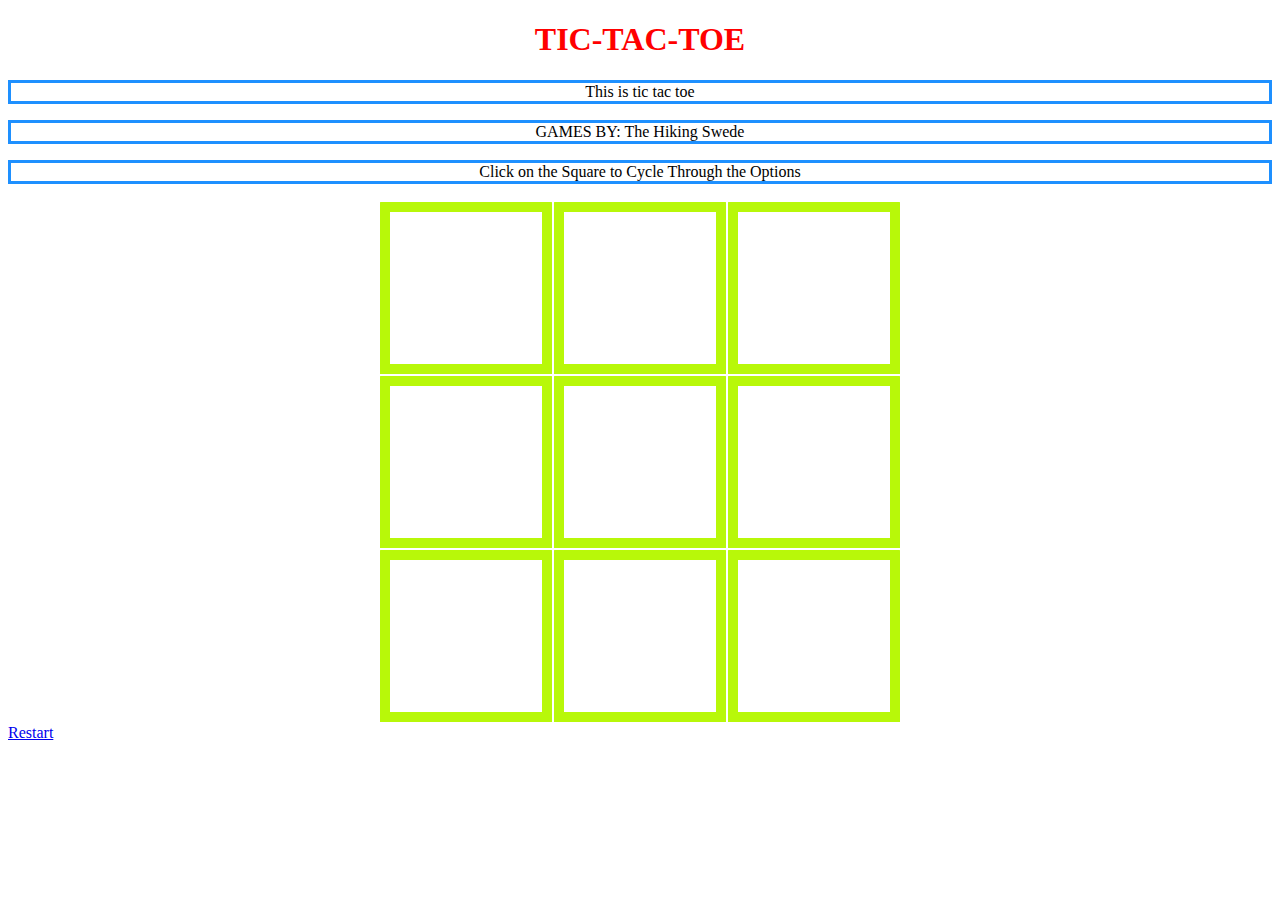
==== TICTACDOM/Lab Final/index.html @ 31c1b9dc "Updates" ====
<!DOCTYPE html>
<html lang="en">

<head>
    <meta charset="UTF-8">
    <meta name="viewport" content="width=device-width, initial-scale=1.0">
    <meta http-equiv="X-UA-Compatible" content="ie=edge">
    <link rel="stylesheet" href="https://maxcdn.bootstrapcdn.com/bootstrap/4.0.0-beta/css/bootstrap.min.css" integrity="sha384-/Y6pD6FV/Vv2HJnA6t+vslU6fwYXjCFtcEpHbNJ0lyAFsXTsjBbfaDjzALeQsN6M"
        crossorigin="anonymous">
    <link rel="stylesheet" href="styles.css">
    <title>TIC-TAC-TOE</title>
</head>

<body>
    <div class="container">

        <div class="jumbotron">
            <h1 class="display-2">TIC-TAC-TOE</h1>
            <p class="lead">This is tic tac toe</p>
            <p class="lead">GAMES BY: The Hiking Swede</p>

            <p>Click on the Square to Cycle Through the Options</p>

            <div class="container">
                <table align="center">
                    <tr>
                        <td></td>
                        <td></td>
                        <td></td>
                    </tr>
                    <tr>
                        <td></td>
                        <td></td>
                        <td></td>
                    </tr>
                    <tr>
                        <td></td>
                        <td></td>
                        <td></td>
                    </tr>
                </table>
            </div>

        </div>
        <div class="container">
            <a name="" id="restartButton" class="btn btn-primary" href="#" role="button">Restart</a>
        </div>
    </div>
    <script src="app.js"></script>
</body>

</html>
---- TICTACDOM/Lab Final/styles.css ----
td{
    border:10px solid rgb(184, 248, 9);
    border-radius: 0.5px;
    height: 150px;
    width:150px;
    text-align: center;
    font-size: 100px; 
}


h1 {text-align: center}
h1 {color : red}

p {text-align: center}
p {border-style: solid}
p {border-color: dodgerBlue}
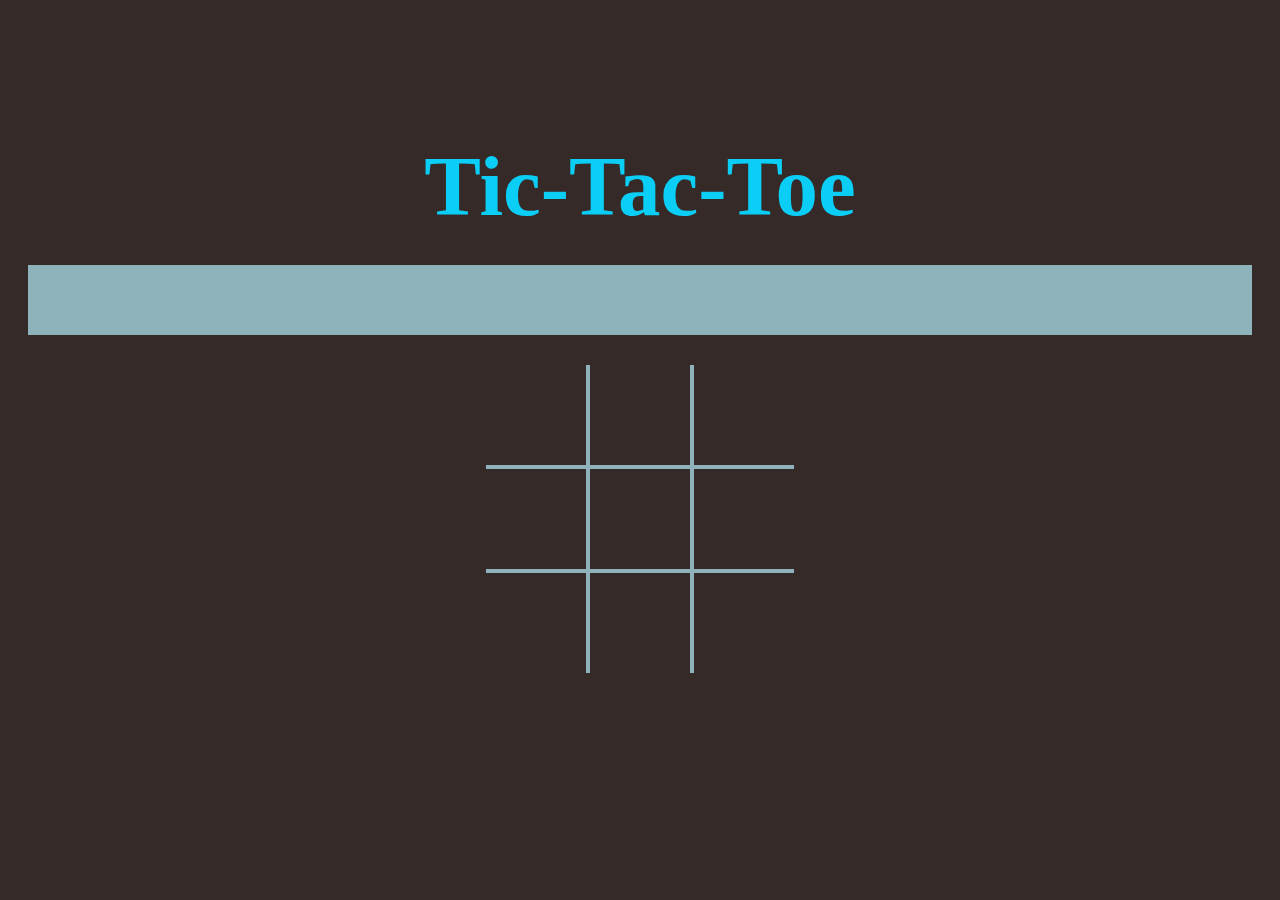
==== commit f374a9b0: "change" ====
--- a/TICTACDOM/Lab Final/index.html
+++ b/TICTACDOM/Lab Final/index.html
@@ -1,52 +1,50 @@
 <!DOCTYPE html>
-<html lang="en">
-
-<head>
-    <meta charset="UTF-8">
-    <meta name="viewport" content="width=device-width, initial-scale=1.0">
-    <meta http-equiv="X-UA-Compatible" content="ie=edge">
-    <link rel="stylesheet" href="https://maxcdn.bootstrapcdn.com/bootstrap/4.0.0-beta/css/bootstrap.min.css" integrity="sha384-/Y6pD6FV/Vv2HJnA6t+vslU6fwYXjCFtcEpHbNJ0lyAFsXTsjBbfaDjzALeQsN6M"
-        crossorigin="anonymous">
+<html lang="en" dir="ltr" id="board">
+  <head>
+    <meta charset="utf-8">
+    <title>Phil's Tic Tac Toe</title>
     <link rel="stylesheet" href="styles.css">
-    <title>TIC-TAC-TOE</title>
-</head>
-
-<body>
-    <div class="container">
-
-        <div class="jumbotron">
-            <h1 class="display-2">TIC-TAC-TOE</h1>
-            <p class="lead">This is tic tac toe</p>
-            <p class="lead">GAMES BY: The Hiking Swede</p>
-
-            <p>Click on the Square to Cycle Through the Options</p>
-
-            <div class="container">
-                <table align="center">
-                    <tr>
-                        <td></td>
-                        <td></td>
-                        <td></td>
-                    </tr>
-                    <tr>
-                        <td></td>
-                        <td></td>
-                        <td></td>
-                    </tr>
-                    <tr>
-                        <td></td>
-                        <td></td>
-                        <td></td>
-                    </tr>
-                </table>
-            </div>
+  </head>
+  <body>
+    <div class="">
+      <h1>Tic-Tac-Toe</h1>
+      <h3 class="winner" id="winnerCircle"></h3>
+      <div class="row" id="topRow">
+        <div class="top left box" id="top-left">
 
         </div>
-        <div class="container">
-            <a name="" id="restartButton" class="btn btn-primary" href="#" role="button">Restart</a>
+        <div class="top center box" id="top-center">
+
         </div>
+        <div class="top right box" id="top-right">
+
+        </div>
+      </div>
+      <div class="row" id="middleRow">
+        <div class="middle left box" id="middle-left">
+
+        </div>
+        <div class="middle center box" id="middle-center">
+
+        </div>
+        <div class="middle right box" id="middle-right">
+
+        </div>
+      </div>
+      <div class="row" id="bottomRow">
+        <div class="bottom left box" id="bottom-left">
+
+        </div>
+        <div class="bottom center box" id="bottom-center">
+
+        </div>
+        <div class="bottom right box" id="bottom-right">
+
+        </div>
+      </div>
     </div>
-    <script src="app.js"></script>
-</body>
 
-</html>+    <script type="text/javascript" src="app.js">
+    </script>
+  </body>
+</html>
--- a/TICTACDOM/Lab Final/styles.css
+++ b/TICTACDOM/Lab Final/styles.css
@@ -1,17 +1,62 @@
-td{
-    border:10px solid rgb(184, 248, 9);
-    border-radius: 0.5px;
-    height: 150px;
-    width:150px;
+#board {
+    padding: 5em;
     text-align: center;
-    font-size: 100px; 
-}
-
-
-h1 {text-align: center}
-h1 {color : red}
-
-p {text-align: center}
-p {border-style: solid}
-p {border-color: dodgerBlue}
-    +  }
+  
+  .row > div {
+    float: left;
+    height: 100px;
+    width: 100px;
+  }
+  
+  .row > div:hover {
+    cursor: pointer;
+  }
+  
+  .row {
+    clear: both;
+    width: 308px;
+    margin: auto;
+  }
+  
+  h1 {
+    color: rgb(10, 206, 245);
+    font-size: 85px;
+    margin-bottom: 30px;
+  }
+  
+  h3 {
+    color: rgb(221, 124, 107);
+    font-size: 30px;
+    background-color: #8FB3BA;
+    margin: 1em -2em;
+    padding: 15px 30px 30px 30px;
+  }
+  
+  .box {
+    font-size: 90px;
+    color: #8FB3BA;
+  }
+  
+  .top {
+    border-bottom: 4px solid #8FB3BA;
+  }
+  
+  .center {
+    border-left: 4px solid #8FB3BA;
+    border-right: 4px solid #8FB3BA;
+  }
+  
+  .bottom {
+    border-top: 4px solid #8FB3BA;
+  }
+  
+  .winner {
+    height: 25px;
+    width: auto;
+    text-decoration: underline;
+  }
+  
+  body {
+    background-color: #362A28;
+  }